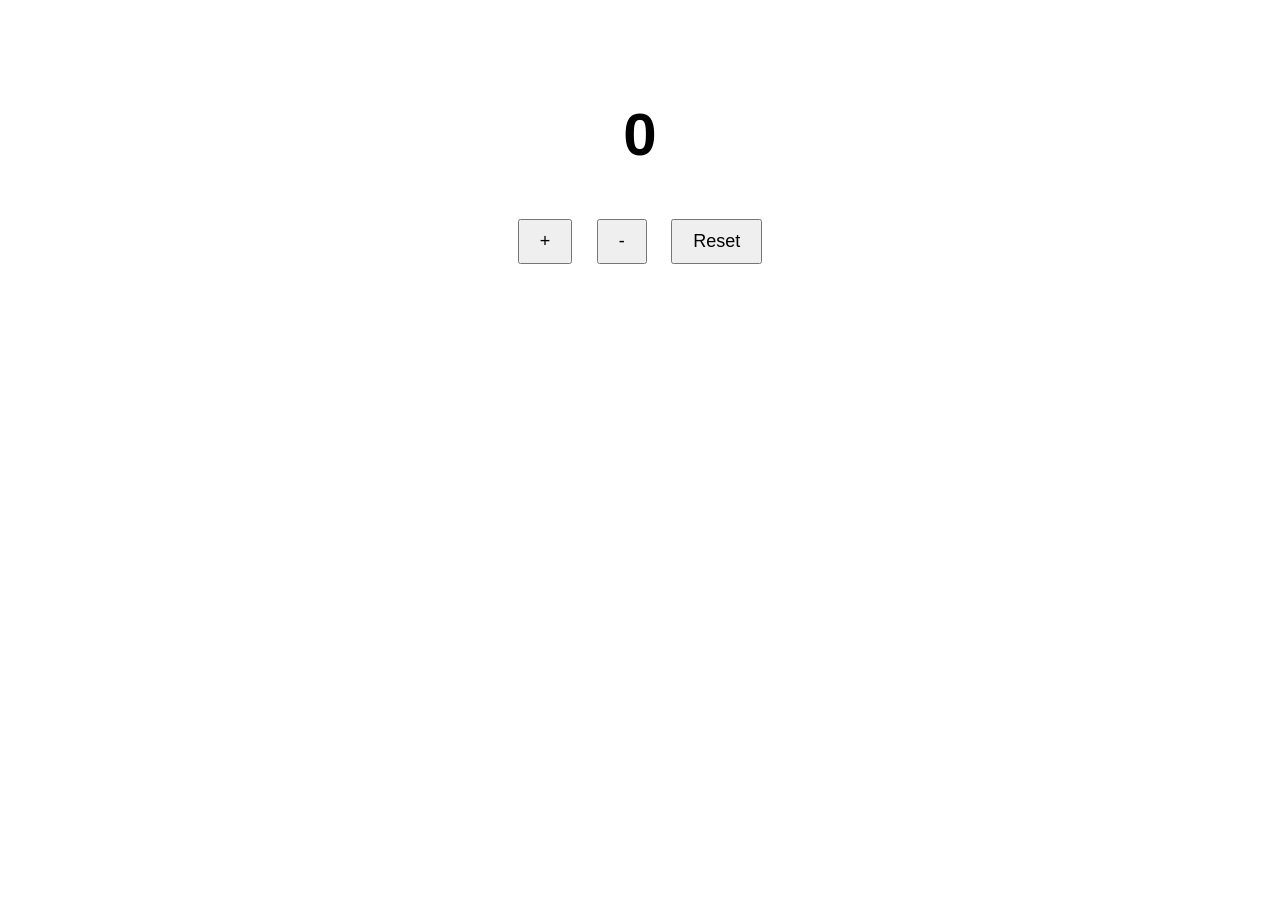
==== index.html @ 0c19078a "Digital Counter" ====
<!DOCTYPE html>
<html>
<head>
    <title>Counter</title>
    <link rel="stylesheet" href="style.css">
</head>
<body>

<h1 id="count">0</h1>

<button id="inc">+</button>
<button id="dec">-</button>
<button id="reset">Reset</button>

<script src="script.js"></script>

</body>
</html>
---- style.css ----
body{
    text-align:center;
    font-family:Arial;
    margin-top:100px;
}

h1{
    font-size:60px;
}

button{
    padding:10px 20px;
    margin:10px;
    font-size:18px;
}
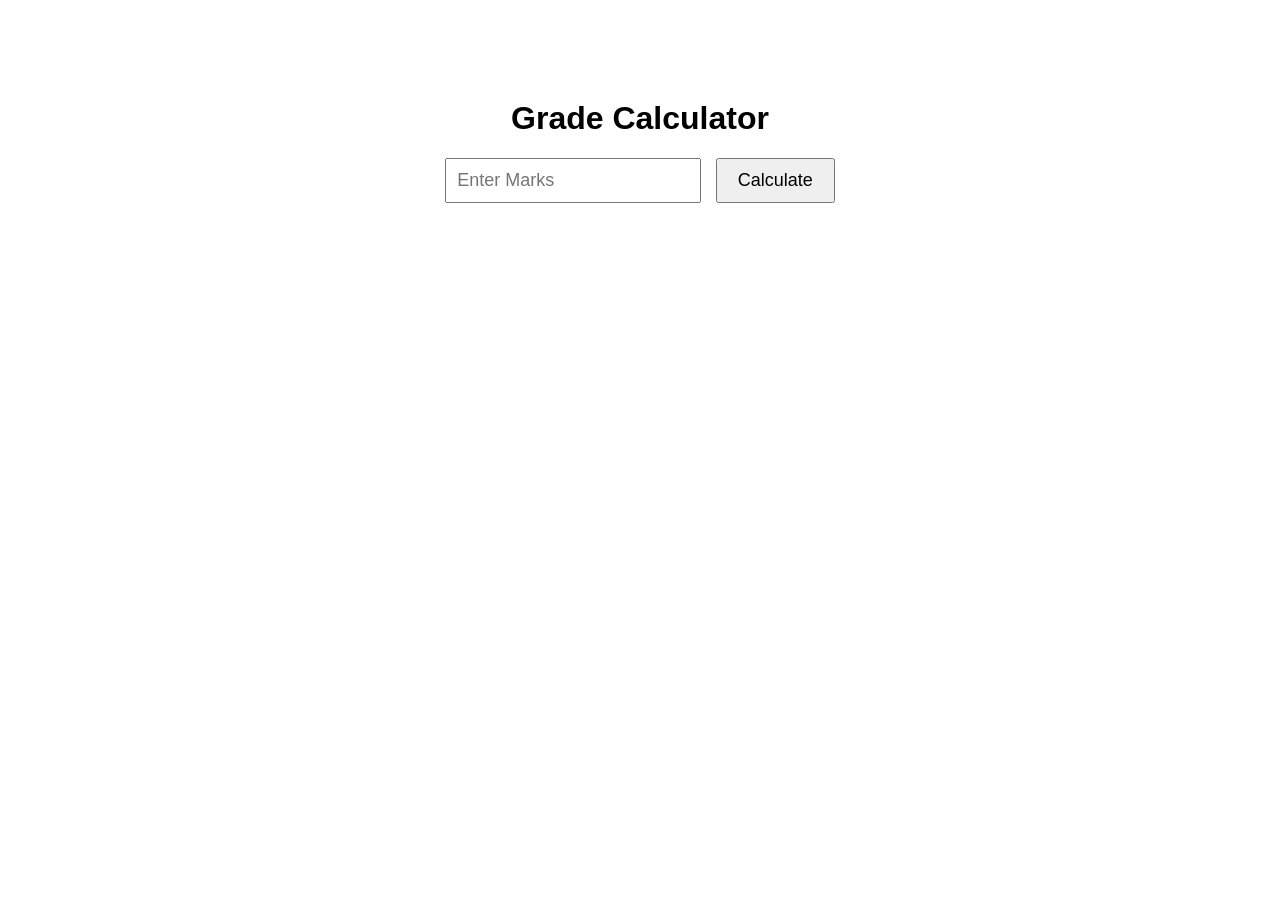
==== commit 5d08ad87: "Student Grade Calculator Digital Counter, Student Grade Calculator, Theme Toggler and Background col" ====
--- a/index.html
+++ b/index.html
@@ -2,16 +2,18 @@
 <!DOCTYPE html>
 <html>
 <head>
-    <title>Counter</title>
+    <title>Grade Calculator</title>
     <link rel="stylesheet" href="style.css">
 </head>
 <body>
 
-<h1 id="count">0</h1>
+<h1>Grade Calculator</h1>
 
-<button id="inc">+</button>
-<button id="dec">-</button>
-<button id="reset">Reset</button>
+<input type="number" id="marks" placeholder="Enter Marks">
+
+<button onclick="calculate()">Calculate</button>
+
+<h2 id="result"></h2>
 
 <script src="script.js"></script>
 
--- a/style.css
+++ b/style.css
@@ -5,12 +5,17 @@
     margin-top:100px;
 }
 
-h1{
-    font-size:60px;
+input{
+    padding:10px;
+    font-size:18px;
 }
 
 button{
     padding:10px 20px;
-    margin:10px;
     font-size:18px;
+    margin-left:10px;
+}
+
+h2{
+    margin-top:30px;
 }
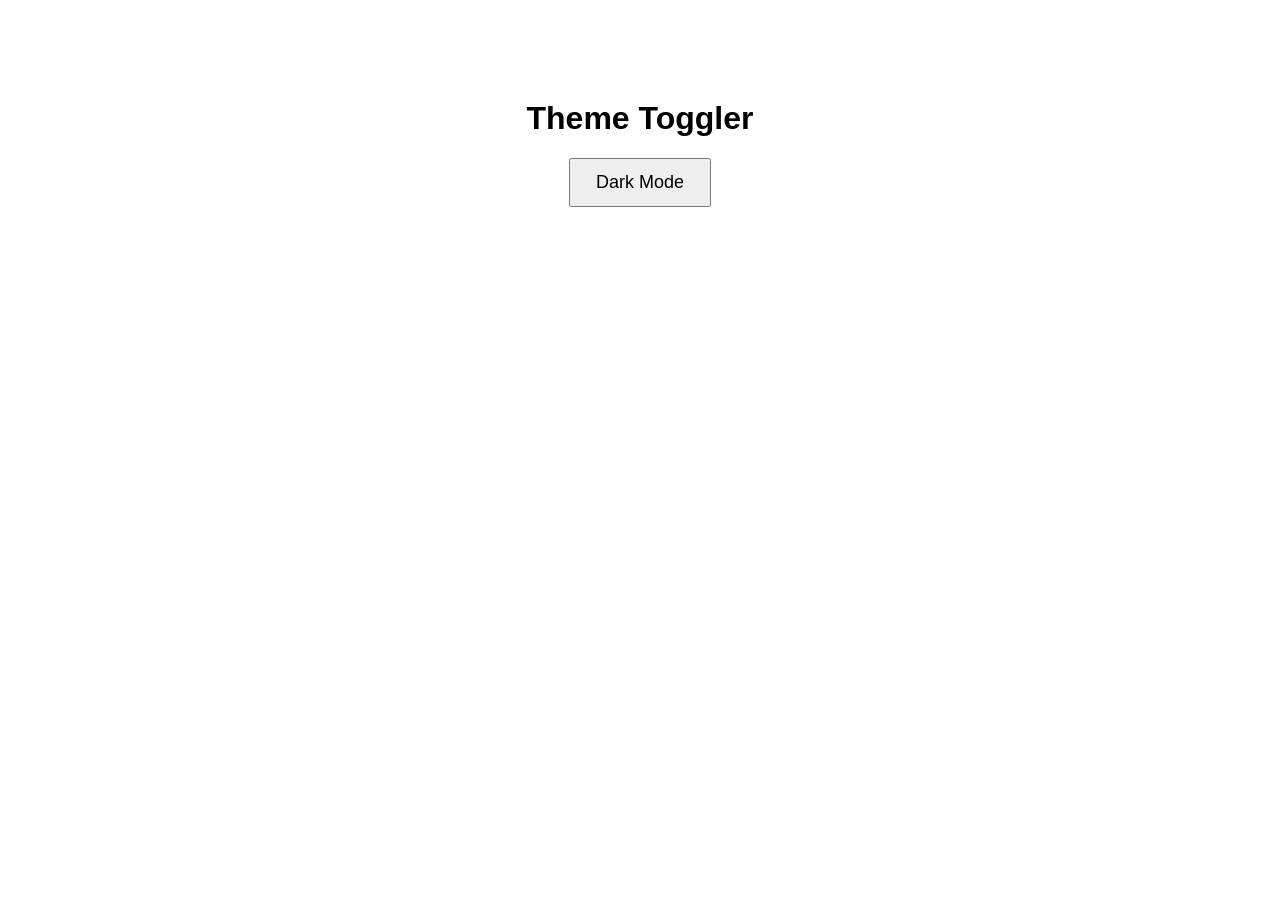
==== commit 71ee9041: "Theme Toggler" ====
--- a/index.html
+++ b/index.html
@@ -1,19 +1,17 @@
 
 <!DOCTYPE html>
-<html>
+<html lang="en">
 <head>
-    <title>Grade Calculator</title>
+    <meta charset="UTF-8">
+    <meta name="viewport" content="width=device-width, initial-scale=1.0">
+    <title>Theme Toggler</title>
     <link rel="stylesheet" href="style.css">
 </head>
 <body>
 
-<h1>Grade Calculator</h1>
+<h1>Theme Toggler</h1>
 
-<input type="number" id="marks" placeholder="Enter Marks">
-
-<button onclick="calculate()">Calculate</button>
-
-<h2 id="result"></h2>
+<button id="themeBtn">Dark Mode</button>
 
 <script src="script.js"></script>
 
--- a/style.css
+++ b/style.css
@@ -1,21 +1,18 @@
 
 body{
+    font-family:Arial,sans-serif;
     text-align:center;
-    font-family:Arial;
     margin-top:100px;
+    transition:.3s;
 }
 
-input{
-    padding:10px;
-    font-size:18px;
+.dark{
+    background:#222;
+    color:white;
 }
 
 button{
-    padding:10px 20px;
+    padding:12px 25px;
     font-size:18px;
-    margin-left:10px;
-}
-
-h2{
-    margin-top:30px;
+    cursor:pointer;
 }
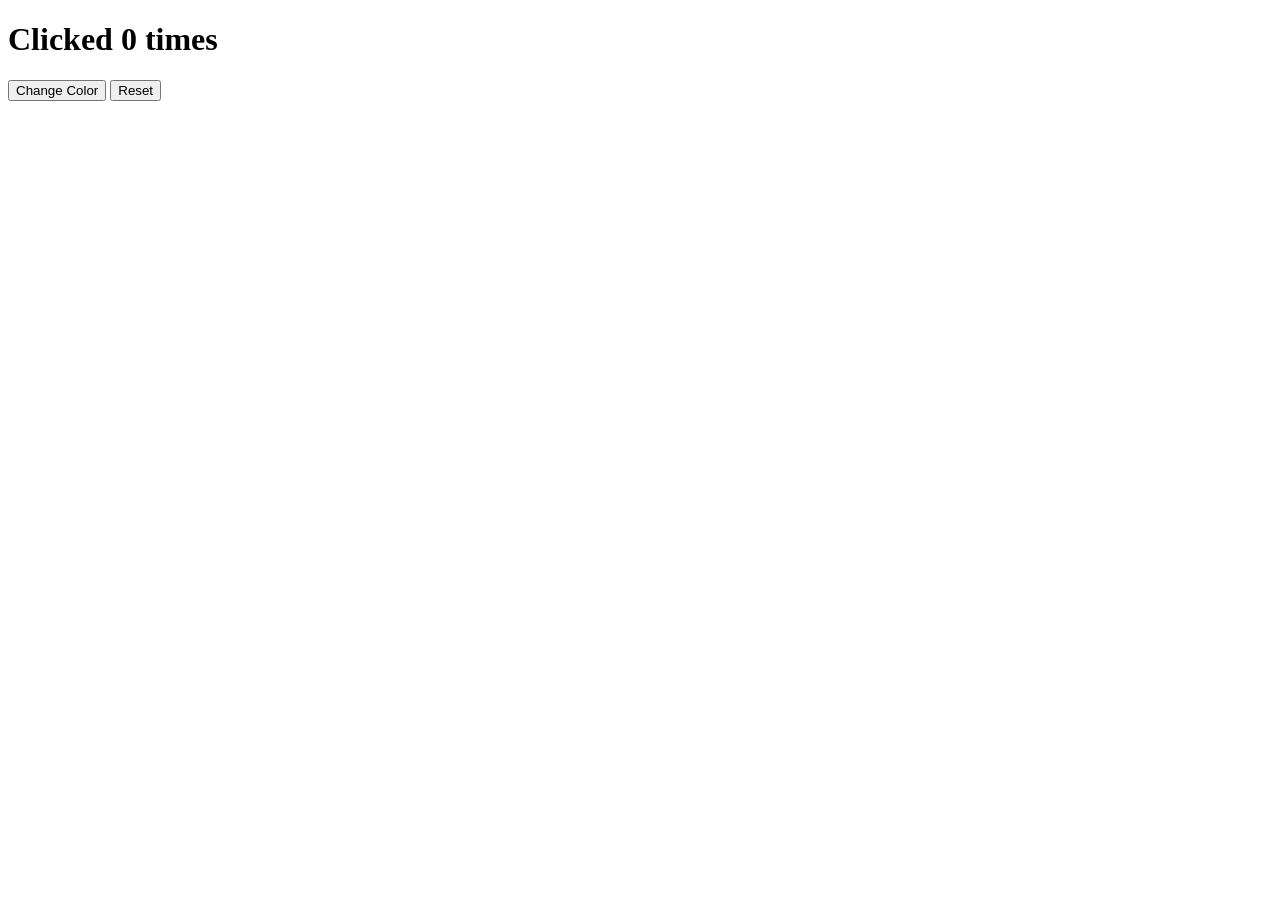
==== commit 4cb8e123: "Random Background Color Change" ====
--- a/index.html
+++ b/index.html
@@ -4,16 +4,17 @@
 <head>
     <meta charset="UTF-8">
     <meta name="viewport" content="width=device-width, initial-scale=1.0">
-    <title>Theme Toggler</title>
-    <link rel="stylesheet" href="style.css">
+    <title>Background Color Changing Tool</title>
 </head>
 <body>
+    
+    <h1 id="counter">Clicked 0 times</h1>
 
-<h1>Theme Toggler</h1>
+    <div>
+        <button id="colorBtn">Change Color</button>
+        <button id="resetBtn">Reset</button>
+    </div>
 
-<button id="themeBtn">Dark Mode</button>
-
-<script src="script.js"></script>
-
+    <script src="script.js"></script>
 </body>
 </html>
